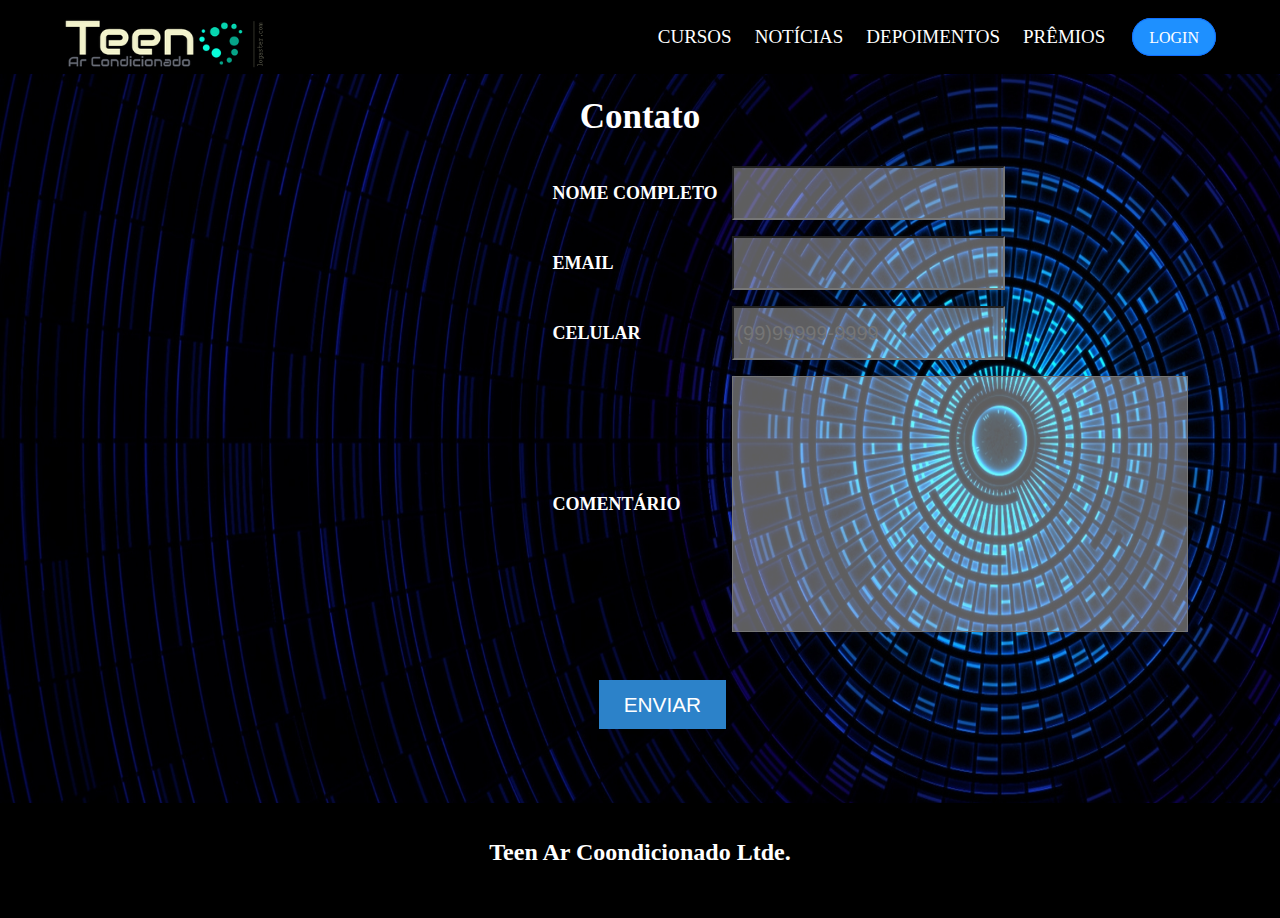
==== contato.html @ 7cd35983 "Iniciando o Projeto" ====
<!DOCTYPE html>
<html>

<head>
    <title> ANALISE E DESENVOLVIMENTO </title>
    <meta charset="utf-8">
    <link rel='stylesheet' href="layout.css" />
		<script src="script.js" defer></script>
    <link rel="apple-touch-icon" sizes="57x57" href="favicon/apple-icon-57x57.png">
    <link rel="apple-touch-icon" sizes="60x60" href="favicon/apple-icon-60x60.png">
    <link rel="apple-touch-icon" sizes="72x72" href="favicon/apple-icon-72x72.png">
    <link rel="apple-touch-icon" sizes="76x76" href="favicon/apple-icon-76x76.png">
    <link rel="apple-touch-icon" sizes="114x114" href="/apple-icon-114x114.png">
    <link rel="apple-touch-icon" sizes="120x120" href="favicon/apple-icon-120x120.png">
    <link rel="apple-touch-icon" sizes="144x144" href="favicon/apple-icon-144x144.png">
    <link rel="apple-touch-icon" sizes="152x152" href="favicon/apple-icon-152x152.png">
    <link rel="apple-touch-icon" sizes="180x180" href="favicon/apple-icon-180x180.png">
    <link rel="icon" type="image/png" sizes="192x192" href="favicon/android-icon-192x192.png">
    <link rel="icon" type="image/png" sizes="32x32" href="favicon/favicon-32x32.png">
    <link rel="icon" type="image/png" sizes="96x96" href="favicon/favicon-96x96.png">
    <link rel="icon" type="image/png" sizes="16x16" href="favicon/favicon-16x16.png">
    <link rel="manifest" href="/manifest.json">
    <meta name="msapplication-TileColor" content="#ffffff">
    <meta name="msapplication-TileImage" content="/ms-icon-144x144.png">
    <meta name="theme-color" content="#ffffff">
    <style>
        h1 {
            text-align: center;
            color: white;
        }
    </style>
</head>

<body id="novocurso">
    <header>
        <a href="index.html"><img alt="logo da impacta" src="img/logo.png"></a>
        <div id="containerMenu">
            <nav>
                <a href="cursos.html">CURSOS</a>
                <a href="index.html #noticias">NOTÍCIAS</a>
                <a href="index.html #depoimentos">DEPOIMENTOS</a>
                <a href="index.html #premios">PRÊMIOS</a>
            </nav>
            <a id="buttonLogin" href="login.html">LOGIN</a>
        </div>
    </header>

    <main>
        <h1 id='form1h1'>Contato</h1>
          <div class="containers" id="nov">
                <form name="frmcpf" id='formulario' method="post">
                  <fieldset class='formCont'>

                      <div class="containerInputForm">
	                        <label class="labelForm">
	                            <strong class="strongLabelForm">NOME COMPLETO</strong>
	                            <input class="inputForm" type="text" name="nome_curso" placeholder="" required="required">
	                        </label>
                      </div>

                      <div class="containerInputForm">
	                        <label class="labelForm">
	                            <strong class="strongLabelForm">EMAIL</strong>
	                            <input class="inputForm" type="text" name="nome_curso" placeholder="" required="required">
	                        </label>
                      </div>
                      
                      <div class="containerInputForm">
	                        <label class="labelForm">
	                            <strong class="strongLabelForm">CELULAR</strong>
	                            <input class="inputForm" type="number" name="nome_curso" placeholder="(99)99999-9999" required="required">
	                        </label>
					          	</div>
                      
                      <div class="containerInputForm">
	                        <label class="labelForm">
	                            <strong class="strongLabelForm">COMENTÁRIO</strong>
	                            <textarea class="inputForm textAreaCurso" name="competencias"></textarea>
	                        </label>
                      </div>
                      
                      <div id="divSubmitCurso">
                          <input type="submit" class="btn" value="ENVIAR">
                      </div>
                      
                  </fieldset>
                </form>
            </div>
    </main>


    <footer>
        <h2>Teen Ar Coondicionado Ltde.</h2>
    </footer>

</body>

</html>
---- layout.css ----
/*CSS do Header*/
body {
    margin: 0;
    font-family: 'Source Sans Pro';
    background-color: black;
    color: white;
}
header {
    padding-left: 5%;
    padding-right: 5%;
    background-color: black;
    min-height: 4em;
    padding-top: 0.6em;
}
footer {
    background-color: black;
    width: 100%;
    margin-top: 4em;
    padding-top: 1em;
    padding-bottom: 2em;
    color: white;
    text-align: center;
}
header img {
    width: 200px;
    margin-top: 9px
    

}
#containerMenu{
    float: right;
}
#containerMenu nav {
    display: inline-block;
    margin-top: 1em;
    width: 30em;
}
#containerMenu nav a {
    font-size: 19px;
    margin-left: 0.5em;
    margin-right: 0.5em;
    color: white;
    text-decoration: none;
}
#buttonLogin{
    color: white;
    background-color: #1E90FF;
    padding-top: 0.6em;
    padding-bottom: 0.6em;
    padding-right: 1em;
    padding-left: 1em;
    border: 1px solid #116fff;
    border-radius: 20px;
    text-decoration: none;
}
/*CSS do Main*/
.main {
    background-image: url("img/background.png");
    background-repeat: repeat-y;
    background-size: 100% 100%;
}
.tituloMain {
    position: absolute;
    width: 100%;
    font-size: 6em;
    font-weight: 400;
    text-align: center;
    margin-top: 2em;
}
.containers {
    padding-right: 3%;
    padding-left: 3%;
    display: flex;
    flex-direction: row;
    justify-content: space-between;
}
.titulosContainer {
    text-align: center;
    color: white;
    margin-top: 2em;
    margin-bottom: 1em;
}
/*CSS das Notícias*/
.card {
    margin-left: 1%;
    margin-right: 1%;
}
.card ul{
    text-align: left;
    margin-right: 0.5em;
}
.card a{
    text-decoration: none;
    text-align: center;
    margin-bottom: 0.2em;
}
.imgNoticia {
    width: 100%;
    max-height: 200px;
    min-height: 200px;
    border-top-left-radius: 7px;
}
.conteudoNoticia {
    border: 2px solid #3A62FC;
    border-top: none;
    margin-top: -14px;
    padding-top: 15px;
    border-bottom-right-radius: 15px;
}
.titulocard {
    color: white;
    font-size: 1.3em;
    margin-top: 0.5em;
    margin-bottom: 0em;
    margin-left: 0.4em;
    text-align: center;

}
.textocard {
    color: gray;
    margin-left: 0.4em;
    margin-right: 0.4em;
    text-align: justify;
}
#imgTopo {
    width: 100%;
}
/*CSS das Depoimentos*/
.depoimento{
    margin-left: 2%;
    margin-right: 2%;
    width: 30%;
}
.tituloDepoimento {
    color: white;
    font-size: 1.3em;
    margin-top: 0.5em;
    margin-bottom: 0em;
    text-align: center;
    text-decoration: underline;
    text-decoration-color: #116FFF;

}
.textoDepoimento {
    color: white;
    margin-left: 0.4em;
    margin-right: 0.4em;
    text-align: justify;
    font-size: 17.5px;

}
.assinaturaDepoimento {
    font-style: italic;
    font-size: 1em;
    float: right;
    color: gray;
}
/*CSS dos Premios*/
.premio {
    width: 22%;
    text-align: center;
}
.tituloPremio{
        color: white;
        font-size: 1.3em;
        margin-top: 0.5em;
        margin-bottom: 0em;
        text-align: center;
        text-decoration: underline;
        text-decoration-color: #116FFF;
}
.textoPremio {
    color: gray;
    margin-left: 0.4em;
    margin-right: 0.4em;
    text-align: center;
}
/* DISCPLINAS DO CURSO */

/* CURSOS */
.imgCursos {
    width: 100%;
    max-height: 200px;
    min-height: 200px;
    border-top-left-radius: 7px;
    border-bottom-right-radius: 7px;
}

.cardCurso {
    width: 25%;
}

#cursos .card {
    opacity: 0.7;
    margin-bottom: 2em;
}

#cursos .card:hover {
    opacity: 1;
}

#cursos .card a {
    color: white;
    font-weight: bolder;
    width: inherit;
    font-size: 1.4em;
    display: inline-block;
    text-decoration: none;
    text-align: center;
    position: absolute;
    margin-left: -1%;
    height: inherit;
    margin-top: 5%;
    text-shadow: 2px 2px black;
}
/* DETALHJES DO CURSO */
.mainDetalhesCurso {
    background-image: url("img/ads.png");
    background-size: 100% 100%;
    background-repeat: no-repeat;
    background-attachment: fixed;
    background-image: linear-gradient(to bottom, rgba(0,0,0,0.7) 0%,rgba(0,0,0,0.7) 100%), url("img/ads.png");
}
#containerDetalhesCurso {
    margin-right: 2%;
    margin-left: 2%;
}
#tituloCurso {
    text-align: center;
}

.nomeCurso {
    margin-left: 1%;
    margin-right: 1%;
}

.textoDetalhesCurso {
    font-style: italic;
    font-size: 16.5px;
    color: #fafafa;
    text-align: justify;
    line-height: 2em;
}

#containerPrincipalDetalhes {
    display: flex;
    flex-direction: row;
    justify-content: space-around;
}

#containerPrincipalDetalhes section {
    width: 45%;
}

#sobreOCurso{
    text-align: center;
    margin-top: 28px;
}

#tituloInformacoes {
    text-align: center;
}

.containerInformacoes {
    display: flex;
    flex-direction: row;
    justify-content: space-evenly;
    padding-top: 1.5em;
    padding-bottom: 1.5em;
    border-top: 3px solid white;
    border-bottom: 3px solid white;
    border-radius: 50px;
    margin-top: 1em;
}

.labelInformacoesCurso {
    margin: 0;
    margin-top: 1em;
    font-size: 1em;
    font-weight: 200;
    font-style: italic;
}

.informacoesCurso {
    margin: 0;
    font-size: 1.5em;
    font-weight: bold;
}

#informacaoEsquerda {
    text-align: center;
}

#duracaoDoCurso, #semestres {
    margin: 0;
    font-size: 1.em;
    font-weight: 200;
    font-style: italic;
}

#valorDuracaoCurso {
    font-size: 5em;
    margin: 0;
    font-style: italic;
}

#consulteHorario{
    font-size: 2em;
    margin: 0;
    font-style: italic;
}

#tecnologo {
    font-size: 5em;
    margin: 0;
    margin-top: 0.2em;
    font-style: italic;
}

#semestres {
    margin: 0;
    font-size: 0.9em;
}

#matrizCurricular {
    width: 100%;
    border-collapse: collapse;
}

#matrizCurricular a {
    color: white;
    text-decoration: none;
}

#matrizCurricular td {
    padding-left: 0.5em;
    padding-right: 0.5em;
    text-align: center;
    border-bottom: 1px solid white;
    border-top: 1px solid white;
    border-radius: 10px;
}

.matrizSemestre {
    text-align: left !important;
    width: 6em;
}
.materiaCurso {
    margin: 0;
    margin-top: 1em;
    font-size: 1em;
    font-style: italic;
    text-shadow: 1px 1px black;
}
.cargaHorariaCurso {
    margin: 0;
    margin-bottom: 1em;
    font-size: 1em;
    font-weight: bolder;
    color: #3E67FD;
    text-shadow: 1px 1px black;
}

/* CSS LOGIN */
.containerInput {
    margin-bottom: 1em;
}
.inputLogin {
    height: 48px;
    border-radius: 0;
    background-color: rgba(255, 255, 255, 0.37);
    color: white;
    font-size: 20px;
}
.label{
    width: 6em;
    display: inline-block;
}
#bodyLogin {
    background-image: url("img/stars-bg2.jpg");
    background-repeat: no-repeat;
    background-size: 100% 100%;
}
#formulario fieldset {
    width: 22em;
    border: none;
}
#areaLogin {
    display: flex;
    flex-direction: column;
    align-items: center;
    margin-top: 8%;
}
#logoLogin {
    width: 15em;
    margin-bottom: 5em;
}
#rememberLabel {
    float: right;
    margin-right: 45     %;
}
#divSubmit {
    margin-top: 0em;
    width: 100%;
    text-align: center;
    margin-right: 12em;
}
.btn {
    padding-left: 1.2em;
    padding-right: 1.2em;
    padding-top: 0.6em;
    padding-bottom: 0.6em;
    background: #2C82C9;
    border: none;
    color: white;
    font-size: 1.3em;
    cursor: pointer;
    margin-right: 20em;
}

/*CSS DO FORMULARIOS*/
.inputForm {
    height: 48px;
    border-radius: 0;
    background-color: rgba(255, 255, 255, 0.37);
    color: white;
    font-size: 20px;
}

.labelForm {
    display: flex;
    flex-direction: row;
    align-items: center;
}

.containerInputForm {
    margin-bottom: 1em;
    display: flex;
    flex-direction: row;
    justify-content: flex-start;
    
}

.strongLabelForm {
    width: 10em;
    display: inline-block;
    font-size: 18px;
}

select option {
    background-color: gray;
    color: white;
}

.textAreaCurso {
    width: 450px;
    height: 250px;
    resize: none;
}

#formularioCurso fieldset {
    border: none;
}

#novocurso {
    background-image: url("img/stars-bg2.jpg");
    background-repeat: no-repeat;
    background-size: 100% 100%;
}

#novocurso.containers {
    width: 100%;
    display: flex;
    flex-direction: row;
    justify-content: center;
}

#divSubmitCurso {
    margin-top: 3em;
    width: 100%;
    text-align: center;
}

#formularioCurso h1 {
    text-align: center;
    background-color: black;
}
/* CSS DA DISCIPLINA */
#mainDisciplina {
    background-image: url("img/neural.jpeg");
    background-size: 100% 100%;
    background-repeat: no-repeat;
    background-attachment: fixed;
    background-image: linear-gradient(to bottom, rgba(0,0,0,0.7) 0%,rgba(0,0,0,0.7) 100%), url("img/neural.jpeg");
    padding-bottom: 3em;
}

.disciplina{
    margin-left: 2%;
    margin-right: 2%;
    width: 20%;
}

@keyframes glowing {
  0% { text-shadow: 0 0 -10px white; }
  40% { text-shadow: 0 0 20px white; }
  60% { text-shadow: 0 0 20px white; }
  100% { text-shadow: 0 0 -10px white; }
}

@keyframes glowing2 {
  0% { text-shadow: 0 0 -10px #4B4B4B; }
  40% { text-shadow: 0 0 20px #4B4B4B; }
  60% { text-shadow: 0 0 20px #4B4B4B; }
  100% { text-shadow: 0 0 -10px #4B4B4B; }
}

#textoDisciplina1 {
    animation: glowing 1600ms infinite;
}

#textoDisciplina2 {
    animation: glowing 2165ms infinite;
}

#textoDisciplina3 {
    animation: glowing 3120ms infinite;
}

#textoDisciplina4 {
    animation: glowing 3905ms infinite;
}

#tituloDisciplina1 {
    animation: glowing2 3200ms infinite;
}

#tituloDisciplina2 {
    animation: glowing2 1205ms infinite;
}

#tituloDisciplina3 {
    animation: glowing2 2350ms infinite;
}

#tituloDisciplina4 {
    animation: glowing2 1903ms infinite;
}

.tituloDisciplina {
    color: #3E67FD;
}

.textoDisciplina {
    text-align: justify;
}
 /* CSS DO PAINEL ADMIN */
.btnPainelAdmin {
    margin-left: 1em;
    margin-right: 1em;
}

#bodyPainelAdmin {
    background-image: url("img/stars-bg2.jpg");
    background-repeat: no-repeat;
    background-size: 100% 100%;
}

#containerPainelAdmin {
    display: flex;
    flex-direction: row;
    justify-content: center;
    align-items: center;
    width: 100%;
}

#containerPainelAdmin a {
    text-decoration: none;
    color: white;
}

#areaPainelAdmin {
    display: flex;
    flex-direction: column;
    align-items: center;
    margin-top: 8%;
}

/*css formulario novo aluno*/

#nov{
    margin-left: 500px;

}


#novoaluno {
    background-image: url("img/stars-bg2.jpg");
    background-repeat: no-repeat;
    background-size: 100% 100%;
}

#form1h1 {
    position: relative;
    align-self: auto;
    border-bottom: 50px;
    font-size: 35px;
}

.inputs {
    margin-left: 5px;
}

.btnNovoAluno {
    position: absolute;
    align-self: center;
    margin-left: 75px;
}

.btnmatricula{
    padding: 5px;
    text-align: center;
    border-radius: 10px;
    background-color: #116FFF;
    color: white;
    border: 1px solid black;
    margin: 5% 0 0 30%;
}
#novamatricula {
    background-image: url("img/stars-bg2.jpg");
    background-repeat: no-repeat;
    background-size: 100% 100%;
}

#novamatricula.containers {
        width: 100%;
        display: flex;
        flex-direction: row;
        justify-content: center;
    }
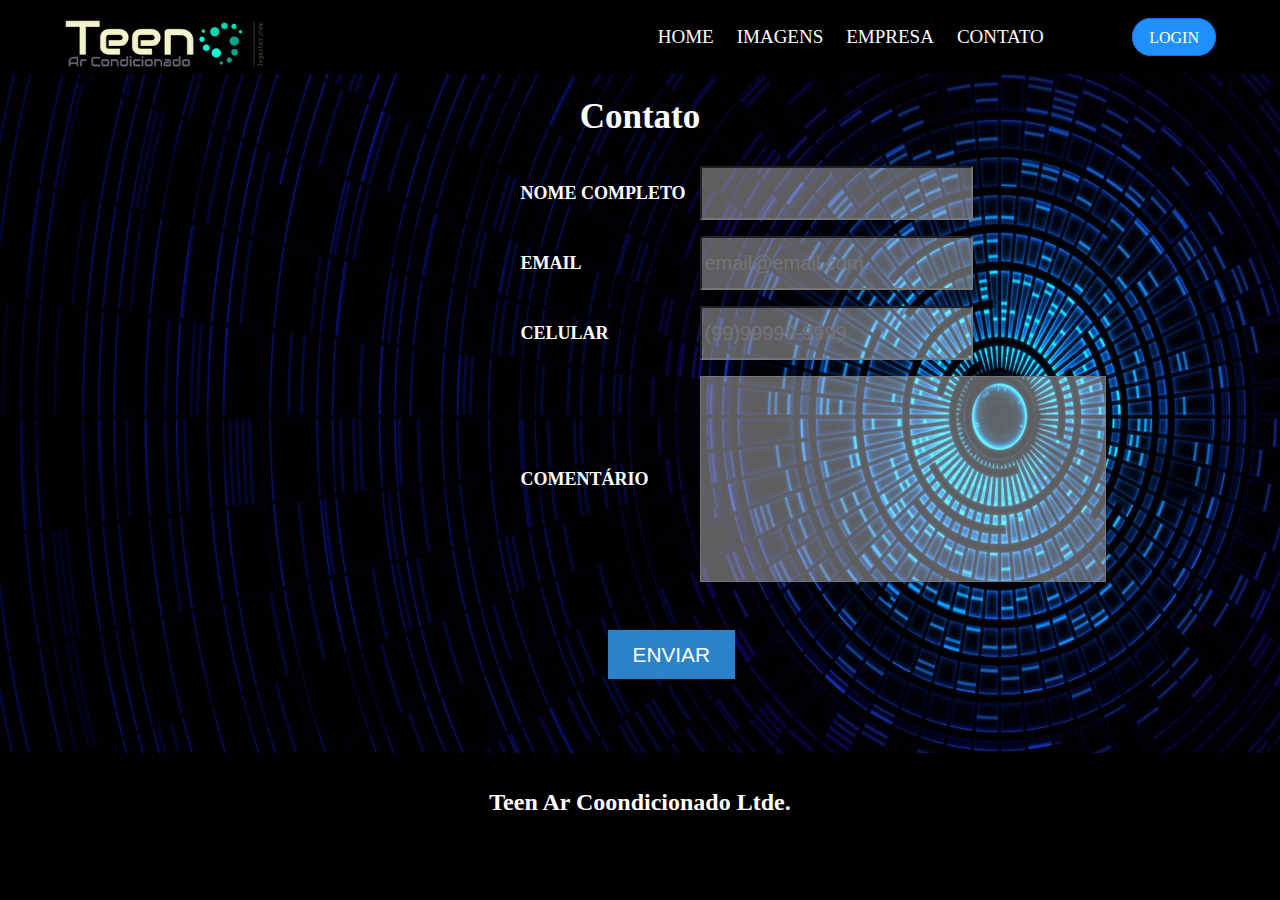
==== commit 81c7e30d: "Alteracao no codigo contato, layout e login" ====
--- a/contato.html
+++ b/contato.html
@@ -36,10 +36,10 @@
         <a href="index.html"><img alt="logo da impacta" src="img/logo.png"></a>
         <div id="containerMenu">
             <nav>
-                <a href="cursos.html">CURSOS</a>
-                <a href="index.html #noticias">NOTÍCIAS</a>
-                <a href="index.html #depoimentos">DEPOIMENTOS</a>
-                <a href="index.html #premios">PRÊMIOS</a>
+                <a href="index.html">HOME</a>
+                <a href="imagens.html">IMAGENS</a>
+                <a href="empresa.html">EMPRESA</a>
+                <a href="contato.html">CONTATO</a>
             </nav>
             <a id="buttonLogin" href="login.html">LOGIN</a>
         </div>
@@ -61,7 +61,7 @@
                       <div class="containerInputForm">
 	                        <label class="labelForm">
 	                            <strong class="strongLabelForm">EMAIL</strong>
-	                            <input class="inputForm" type="text" name="nome_curso" placeholder="" required="required">
+	                            <input class="inputForm" type="email" name="nome_curso" placeholder="email@email.com" required="required">
 	                        </label>
                       </div>
                       
@@ -75,7 +75,7 @@
                       <div class="containerInputForm">
 	                        <label class="labelForm">
 	                            <strong class="strongLabelForm">COMENTÁRIO</strong>
-	                            <textarea class="inputForm textAreaCurso" name="competencias"></textarea>
+	                            <textarea class="inputForm textAreaComentario" name="competencias"></textarea>
 	                        </label>
                       </div>
                       
--- a/layout.css
+++ b/layout.css
@@ -392,12 +392,13 @@
     margin-top: 8%;
 }
 #logoLogin {
-    width: 15em;
+    width: 18em;
     margin-bottom: 5em;
+    margin-left: 4em;
 }
 #rememberLabel {
     float: right;
-    margin-right: 45     %;
+    margin-right: 44%;
 }
 #divSubmit {
     margin-top: 0em;
@@ -438,6 +439,7 @@
     display: flex;
     flex-direction: row;
     justify-content: flex-start;
+    margin-left: -2em;
     
 }
 
@@ -452,9 +454,9 @@
     color: white;
 }
 
-.textAreaCurso {
-    width: 450px;
-    height: 250px;
+.textAreaComentario {
+    width: 400px;
+    height: 200px;
     resize: none;
 }
 
@@ -479,6 +481,7 @@
     margin-top: 3em;
     width: 100%;
     text-align: center;
+    margin-left: 2.3em;
 }
 
 #formularioCurso h1 {
